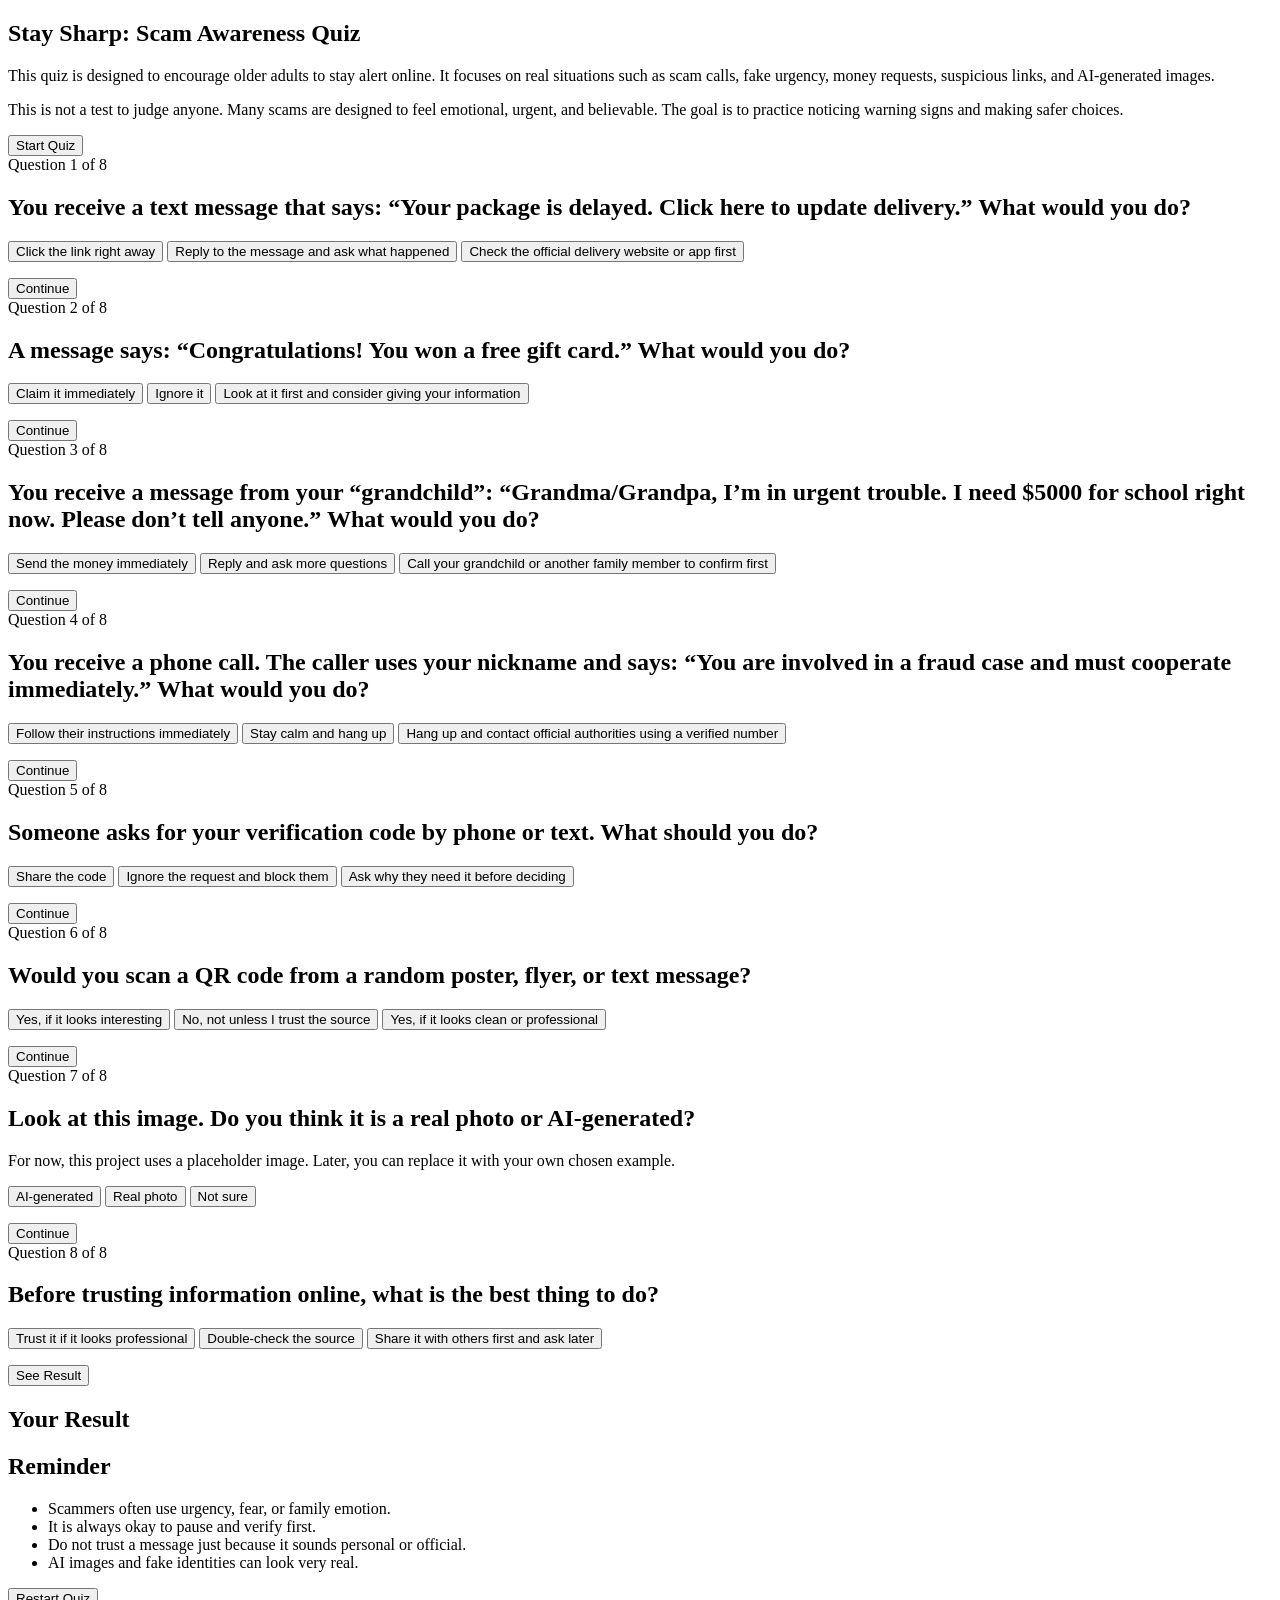
==== index.html @ 3973f38d "Remove inline CSS styles from index.html Removed CSS styles from index.html." ====
<!DOCTYPE html>
<html lang="en">
<head>
  <meta charset="UTF-8" />
  <meta name="viewport" content="width=device-width, initial-scale=1.0" />
  <title>Stay Sharp: Scam Awareness Quiz</title>
<script src="script.js"></script>
</head>
<body>
  <div class="container">

    <!--Q2-->
    <section id="page1" class="page active">
      <h1>Stay Sharp: Scam Awareness Quiz</h1>
      <p>
        This quiz is designed to encourage older adults to stay alert online.
        It focuses on real situations such as scam calls, fake urgency, money requests,
        suspicious links, and AI-generated images.
      </p>

      <div class="intro-box">
        <p>
          This is not a test to judge anyone. Many scams are designed to feel emotional,
          urgent, and believable. The goal is to practice noticing warning signs and
          making safer choices.
        </p>
      </div>

      <div class="button-group">
        <button class="center-btn" onclick="startQuiz()">Start Quiz</button>
      </div>
    </section>

    <!--Q2-->
    <section id="page2" class="page">
      <div class="question-number">Question 1 of 8</div>
      <h2>
        You receive a text message that says:
        “Your package is delayed. Click here to update delivery.”
        What would you do?
      </h2>

      <div id="options1" class="button-group">
        <button onclick="selectAnswer(1, 0, 'This could be fake. Scam messages often try to make you click quickly.')">
          Click the link right away
        </button>
        <button onclick="selectAnswer(1, 1, 'Not bad, but it is still safer to check through an official website instead of replying.')">
          Reply to the message and ask what happened
        </button>
        <button onclick="selectAnswer(1, 2, 'Great choice. Checking the official delivery website is a safer way to confirm.')">
          Check the official delivery website or app first
        </button>
      </div>

      <div id="feedback1" class="feedback-box hidden">
        <p id="feedbackText1"></p>
        <button class="continue-btn" onclick="goNextPage(3)">Continue</button>
      </div>
    </section>

    <!--Q3-->
    <section id="page3" class="page">
      <div class="question-number">Question 2 of 8</div>
      <h2>
        A message says:
        “Congratulations! You won a free gift card.”
        What would you do?
      </h2>

      <div id="options2" class="button-group">
        <button onclick="selectAnswer(2, 0, 'Be careful. Offers that seem too good to be true are often scams.')">
          Claim it immediately
        </button>
        <button onclick="selectAnswer(2, 2, 'Well done. Ignoring suspicious prizes is a smart and safe response.')">
          Ignore it
        </button>
        <button onclick="selectAnswer(2, 1, 'That is more careful, but sharing personal information can still be risky.')">
          Look at it first and consider giving your information
        </button>
      </div>

      <div id="feedback2" class="feedback-box hidden">
        <p id="feedbackText2"></p>
        <button class="continue-btn" onclick="goNextPage(4)">Continue</button>
      </div>
    </section>

    <!--Q4-->
    <section id="page4" class="page">
      <div class="question-number">Question 3 of 8</div>
      <h2>
        You receive a message from your “grandchild”:
        “Grandma/Grandpa, I’m in urgent trouble. I need $5000 for school right now.
        Please don’t tell anyone.”
        What would you do?
      </h2>

      <div id="options3" class="button-group">
        <button onclick="selectAnswer(3, 0, 'This is very risky. Scammers often use fear, family, and urgency to pressure people.')">
          Send the money immediately
        </button>
        <button onclick="selectAnswer(3, 1, 'You are being careful, which is good, but it is still best to confirm through another trusted person or phone number.')">
          Reply and ask more questions
        </button>
        <button onclick="selectAnswer(3, 2, 'Excellent. Calling your grandchild or another family member directly is the safest step.')">
          Call your grandchild or another family member to confirm first
        </button>
      </div>

      <div id="feedback3" class="feedback-box hidden">
        <p id="feedbackText3"></p>
        <button class="continue-btn" onclick="goNextPage(5)">Continue</button>
      </div>
    </section>

    <!--Q5-->
    <section id="page5" class="page">
      <div class="question-number">Question 4 of 8</div>
      <h2>
        You receive a phone call. The caller uses your nickname and says:
        “You are involved in a fraud case and must cooperate immediately.”
        What would you do?
      </h2>

      <div id="options4" class="button-group">
        <button onclick="selectAnswer(4, 0, 'This is dangerous. Scammers often pretend to be authorities to create panic.')">
          Follow their instructions immediately
        </button>
        <button onclick="selectAnswer(4, 1, 'That is a better response, but it is even safer to contact official authorities through a verified number.')">
          Stay calm and hang up
        </button>
        <button onclick="selectAnswer(4, 2, 'Very strong choice. Using an official, verified phone number helps protect you from impersonation scams.')">
          Hang up and contact official authorities using a verified number
        </button>
      </div>

      <div id="feedback4" class="feedback-box hidden">
        <p id="feedbackText4"></p>
        <button class="continue-btn" onclick="goNextPage(6)">Continue</button>
      </div>
    </section>

    <!--Q6-->
    <section id="page6" class="page">
      <div class="question-number">Question 5 of 8</div>
      <h2>
        Someone asks for your verification code by phone or text.
        What should you do?
      </h2>

      <div id="options5" class="button-group">
        <button onclick="selectAnswer(5, 0, 'Please be careful. Verification codes should never be shared with strangers.')">
          Share the code
        </button>
        <button onclick="selectAnswer(5, 2, 'Great job. Ignoring and blocking is a strong way to protect your account.')">
          Ignore the request and block them
        </button>
        <button onclick="selectAnswer(5, 1, 'That is more cautious, but continuing the conversation can still be risky.')">
          Ask why they need it before deciding
        </button>
      </div>

      <div id="feedback5" class="feedback-box hidden">
        <p id="feedbackText5"></p>
        <button class="continue-btn" onclick="goNextPage(7)">Continue</button>
      </div>
    </section>

    <!--Q7-->
    <section id="page7" class="page">
      <div class="question-number">Question 6 of 8</div>
      <h2>
        Would you scan a QR code from a random poster, flyer, or text message?
      </h2>

      <div id="options6" class="button-group">
        <button onclick="selectAnswer(6, 0, 'Be cautious. QR codes can also lead to scam websites.')">
          Yes, if it looks interesting
        </button>
        <button onclick="selectAnswer(6, 2, 'Nice work. Trusting the source before scanning is a smart habit.')">
          No, not unless I trust the source
        </button>
        <button onclick="selectAnswer(6, 1, 'That is somewhat careful, but QR codes are not always safe just because they look official.')">
          Yes, if it looks clean or professional
        </button>
      </div>

      <div id="feedback6" class="feedback-box hidden">
        <p id="feedbackText6"></p>
        <button class="continue-btn" onclick="goNextPage(8)">Continue</button>
      </div>
    </section>

    <!--Q8-->
    <section id="page8" class="page">
      <div class="question-number">Question 7 of 8</div>
      <h2>
        Look at this image. Do you think it is a real photo or AI-generated?
      </h2>

      <div class="intro-box">
        <p>
          For now, this project uses a placeholder image.
          Later, you can replace it with your own chosen example.
        </p>
      </div>

      <div id="options7" class="button-group">
        <button onclick="selectAnswer(7, 2, 'Great observation. Even realistic faces online can be AI-generated.')">
          AI-generated
        </button>
        <button onclick="selectAnswer(7, 0, 'This might be misleading. Some fake images look very realistic now.')">
          Real photo
        </button>
        <button onclick="selectAnswer(7, 1, 'That is understandable. It can be hard to tell, which is exactly why extra caution matters.')">
          Not sure
        </button>
      </div>

      <div id="feedback7" class="feedback-box hidden">
        <p id="feedbackText7"></p>
        <button class="continue-btn" onclick="goNextPage(9)">Continue</button>
      </div>
    </section>

    <!--Q9-->
    <section id="page9" class="page">
      <div class="question-number">Question 8 of 8</div>
      <h2>
        Before trusting information online, what is the best thing to do?
      </h2>

      <div id="options8" class="button-group">
        <button onclick="selectAnswer(8, 0, 'It is safer not to rush. Professional-looking messages can still be fake.')">
          Trust it if it looks professional
        </button>
        <button onclick="selectAnswer(8, 2, 'Excellent. Double-checking the source is one of the best habits for online safety.')">
          Double-check the source
        </button>
        <button onclick="selectAnswer(8, 1, 'You are trying to act quickly, but sharing before checking can spread false information.')">
          Share it with others first and ask later
        </button>
      </div>

      <div id="feedback8" class="feedback-box hidden">
        <p id="feedbackText8"></p>
        <button class="continue-btn" onclick="showResult()">See Result</button>
      </div>
    </section>

    <!--Q10-->
    <section id="page10" class="page">
      <h2>Your Result</h2>

      <div class="result-box">
        <p id="resultTitle"></p>
        <p id="resultText"></p>
      </div>

      <h2>Reminder</h2>
      <ul class="tips">
        <li>Scammers often use urgency, fear, or family emotion.</li>
        <li>It is always okay to pause and verify first.</li>
        <li>Do not trust a message just because it sounds personal or official.</li>
        <li>AI images and fake identities can look very real.</li>
      </ul>

      <div class="button-group">
        <button class="restart-btn" onclick="restartQuiz()">Restart Quiz</button>
      </div>
    </section>
  </div>
</body>
</html>
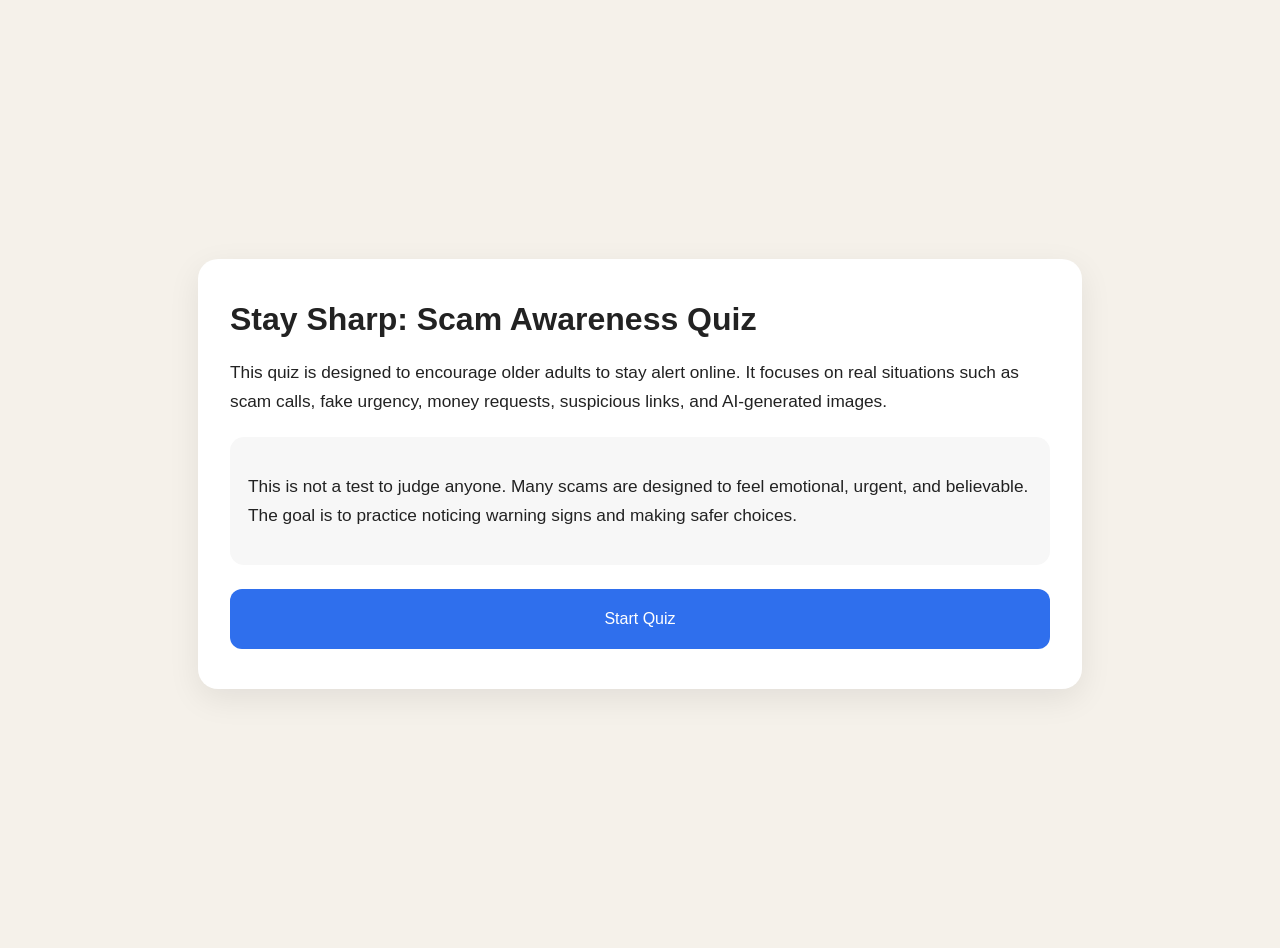
==== commit 7fde0664: "Add CSS and JS links to index.html Added stylesheet link and script tag in head section." ====
--- a/index.html
+++ b/index.html
@@ -4,8 +4,10 @@
   <meta charset="UTF-8" />
   <meta name="viewport" content="width=device-width, initial-scale=1.0" />
   <title>Stay Sharp: Scam Awareness Quiz</title>
-<script src="script.js"></script>
+  <link rel="stylesheet" href="style.css">
 </head>
+  <script src="script.js"></script>
+  <link rel="stylesheet" href="style.css">
 <body>
   <div class="container">
 
--- a/style.css
+++ b/style.css
@@ -0,0 +1,147 @@
+  <style>
+    * {
+      box-sizing: border-box;
+    }
+
+    body {
+      margin: 0;
+      font-family: Arial, sans-serif;
+      background: #f5f1ea;
+      color: #222;
+      min-height: 100vh;
+      display: flex;
+      justify-content: center;
+      align-items: center;
+      padding: 24px;
+    }
+
+    .container {
+      width: 100%;
+      max-width: 820px;
+      background: #ffffff;
+      border-radius: 20px;
+      padding: 40px 32px;
+      box-shadow: 0 10px 32px rgba(0, 0, 0, 0.08);
+    }
+
+    .page {
+      display: none;
+    }
+
+    .page.active {
+      display: block;
+    }
+
+    h1, h2 {
+      margin-top: 0;
+      line-height: 1.3;
+    }
+
+    h1 {
+      font-size: 2rem;
+      margin-bottom: 14px;
+    }
+
+    h2 {
+      font-size: 1.5rem;
+      margin-bottom: 16px;
+    }
+
+    p {
+      font-size: 1.08rem;
+      line-height: 1.7;
+      margin-bottom: 16px;
+    }
+
+    .question-number {
+      font-size: 0.95rem;
+      color: #666;
+      margin-bottom: 12px;
+    }
+
+    .intro-box,
+    .result-box,
+    .feedback-box {
+      background: #f7f7f7;
+      border-radius: 14px;
+      padding: 18px;
+      margin: 20px 0;
+    }
+
+    .feedback-box {
+      border-left: 6px solid #2f6fed;
+    }
+
+    .result-box {
+      border-left: 6px solid #2f6fed;
+      background: #eef4ff;
+    }
+
+    .button-group {
+      display: flex;
+      flex-direction: column;
+      gap: 14px;
+      margin-top: 24px;
+    }
+
+    button {
+      width: 100%;
+      padding: 18px 20px;
+      border: none;
+      border-radius: 12px;
+      font-size: 1rem;
+      cursor: pointer;
+      background: #2f6fed;
+      color: #fff;
+      transition: 0.2s ease;
+      text-align: left;
+      line-height: 1.5;
+    }
+
+    button:hover {
+      background: #2457bb;
+    }
+
+    .center-btn {
+      text-align: center;
+    }
+
+    .continue-btn,
+    .restart-btn {
+      text-align: center;
+      background: #1e1e1e;
+    }
+
+    .continue-btn:hover,
+    .restart-btn:hover {
+      background: #000;
+    }
+
+    .hidden {
+      display: none;
+    }
+
+    .tips {
+      padding-left: 20px;
+      line-height: 1.8;
+      font-size: 1.02rem;
+    }
+
+    @media (max-width: 600px) {
+      .container {
+        padding: 28px 20px;
+      }
+
+      h1 {
+        font-size: 1.7rem;
+      }
+
+      h2 {
+        font-size: 1.3rem;
+      }
+
+      p, button {
+        font-size: 1rem;
+      }
+    }
+  </style>
--- a/style.css
+++ b/style.css
@@ -0,0 +1,147 @@
+  <style>
+    * {
+      box-sizing: border-box;
+    }
+
+    body {
+      margin: 0;
+      font-family: Arial, sans-serif;
+      background: #f5f1ea;
+      color: #222;
+      min-height: 100vh;
+      display: flex;
+      justify-content: center;
+      align-items: center;
+      padding: 24px;
+    }
+
+    .container {
+      width: 100%;
+      max-width: 820px;
+      background: #ffffff;
+      border-radius: 20px;
+      padding: 40px 32px;
+      box-shadow: 0 10px 32px rgba(0, 0, 0, 0.08);
+    }
+
+    .page {
+      display: none;
+    }
+
+    .page.active {
+      display: block;
+    }
+
+    h1, h2 {
+      margin-top: 0;
+      line-height: 1.3;
+    }
+
+    h1 {
+      font-size: 2rem;
+      margin-bottom: 14px;
+    }
+
+    h2 {
+      font-size: 1.5rem;
+      margin-bottom: 16px;
+    }
+
+    p {
+      font-size: 1.08rem;
+      line-height: 1.7;
+      margin-bottom: 16px;
+    }
+
+    .question-number {
+      font-size: 0.95rem;
+      color: #666;
+      margin-bottom: 12px;
+    }
+
+    .intro-box,
+    .result-box,
+    .feedback-box {
+      background: #f7f7f7;
+      border-radius: 14px;
+      padding: 18px;
+      margin: 20px 0;
+    }
+
+    .feedback-box {
+      border-left: 6px solid #2f6fed;
+    }
+
+    .result-box {
+      border-left: 6px solid #2f6fed;
+      background: #eef4ff;
+    }
+
+    .button-group {
+      display: flex;
+      flex-direction: column;
+      gap: 14px;
+      margin-top: 24px;
+    }
+
+    button {
+      width: 100%;
+      padding: 18px 20px;
+      border: none;
+      border-radius: 12px;
+      font-size: 1rem;
+      cursor: pointer;
+      background: #2f6fed;
+      color: #fff;
+      transition: 0.2s ease;
+      text-align: left;
+      line-height: 1.5;
+    }
+
+    button:hover {
+      background: #2457bb;
+    }
+
+    .center-btn {
+      text-align: center;
+    }
+
+    .continue-btn,
+    .restart-btn {
+      text-align: center;
+      background: #1e1e1e;
+    }
+
+    .continue-btn:hover,
+    .restart-btn:hover {
+      background: #000;
+    }
+
+    .hidden {
+      display: none;
+    }
+
+    .tips {
+      padding-left: 20px;
+      line-height: 1.8;
+      font-size: 1.02rem;
+    }
+
+    @media (max-width: 600px) {
+      .container {
+        padding: 28px 20px;
+      }
+
+      h1 {
+        font-size: 1.7rem;
+      }
+
+      h2 {
+        font-size: 1.3rem;
+      }
+
+      p, button {
+        font-size: 1rem;
+      }
+    }
+  </style>
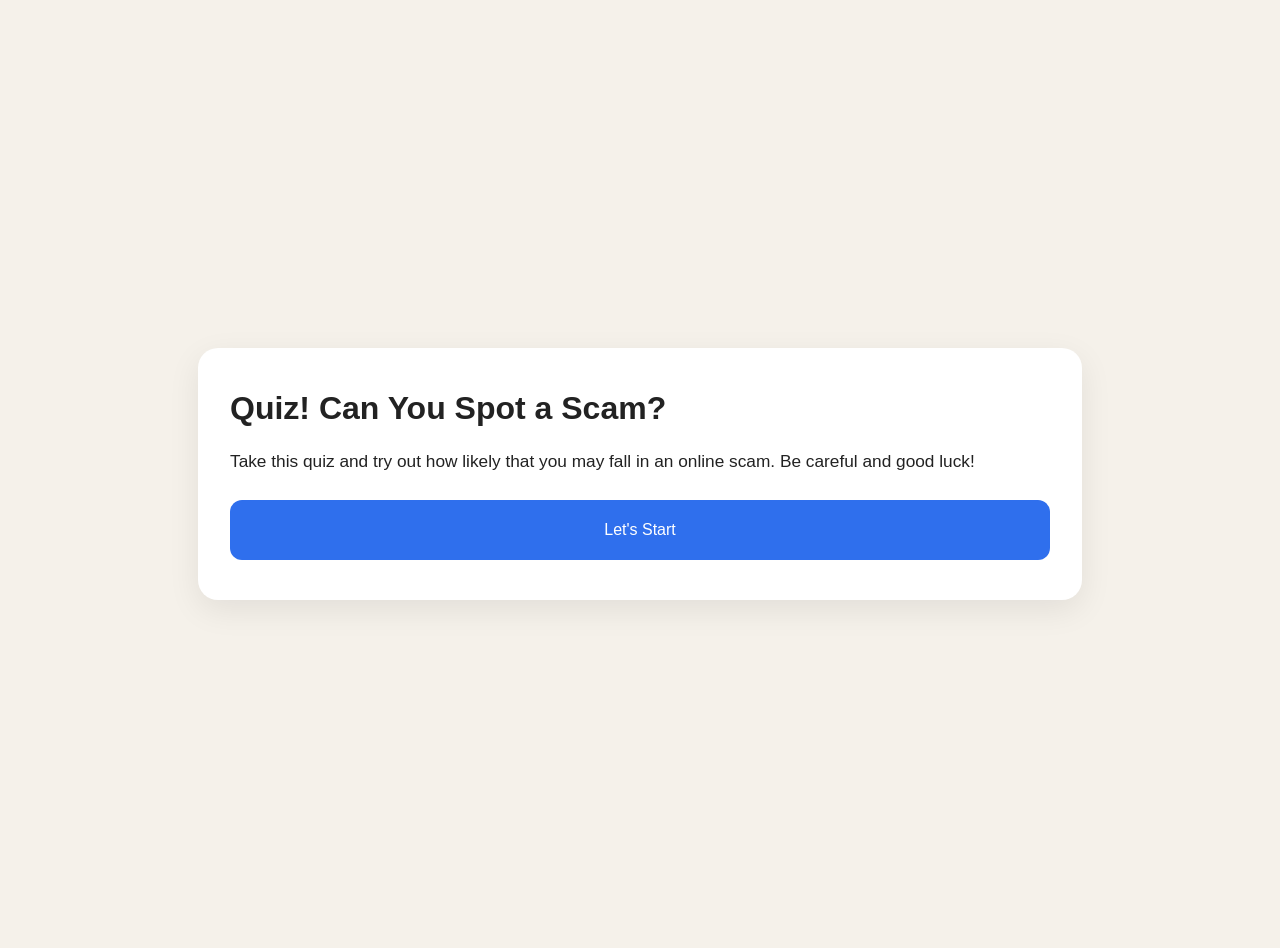
==== commit 445c15dc: "Update index.html" ====
--- a/index.html
+++ b/index.html
@@ -3,39 +3,32 @@
 <head>
   <meta charset="UTF-8" />
   <meta name="viewport" content="width=device-width, initial-scale=1.0" />
-  <title>Stay Sharp: Scam Awareness Quiz</title>
+  <title>Quiz! Can You Spot a Scam?</title>
   <link rel="stylesheet" href="style.css">
 </head>
+  </div>
   <script src="script.js"></script>
   <link rel="stylesheet" href="style.css">
 <body>
   <div class="container">
-
-    <!--Q2-->
+    
+
+    <!-- start-->
     <section id="page1" class="page active">
-      <h1>Stay Sharp: Scam Awareness Quiz</h1>
+      <h1>Quiz! Can You Spot a Scam?</h1>
       <p>
-        This quiz is designed to encourage older adults to stay alert online.
-        It focuses on real situations such as scam calls, fake urgency, money requests,
-        suspicious links, and AI-generated images.
+        Take this quiz and try out how likely that you may fall in an online scam. Be careful and good luck!
+
       </p>
 
-      <div class="intro-box">
-        <p>
-          This is not a test to judge anyone. Many scams are designed to feel emotional,
-          urgent, and believable. The goal is to practice noticing warning signs and
-          making safer choices.
-        </p>
-      </div>
-
       <div class="button-group">
-        <button class="center-btn" onclick="startQuiz()">Start Quiz</button>
-      </div>
-    </section>
-
-    <!--Q2-->
+        <button class="center-btn" onclick="startQuiz()">Let's Start</button>
+      </div>
+    </section>
+
+    <!--Q1-->
     <section id="page2" class="page">
-      <div class="question-number">Question 1 of 8</div>
+      <div class="question-number">Question 1 of 6</div>
       <h2>
         You receive a text message that says:
         “Your package is delayed. Click here to update delivery.”
@@ -44,9 +37,9 @@
 
       <div id="options1" class="button-group">
         <button onclick="selectAnswer(1, 0, 'This could be fake. Scam messages often try to make you click quickly.')">
-          Click the link right away
-        </button>
-        <button onclick="selectAnswer(1, 1, 'Not bad, but it is still safer to check through an official website instead of replying.')">
+          Click the link directly
+        </button>
+        <button onclick="selectAnswer(1, 1, 'Not bad, but it is still safer to check through an official website instead of replying direactly.')">
           Reply to the message and ask what happened
         </button>
         <button onclick="selectAnswer(1, 2, 'Great choice. Checking the official delivery website is a safer way to confirm.')">
@@ -60,9 +53,9 @@
       </div>
     </section>
 
-    <!--Q3-->
+    <!--Q2-->
     <section id="page3" class="page">
-      <div class="question-number">Question 2 of 8</div>
+      <div class="question-number">Question 2 of 6</div>
       <h2>
         A message says:
         “Congratulations! You won a free gift card.”
@@ -70,13 +63,13 @@
       </h2>
 
       <div id="options2" class="button-group">
-        <button onclick="selectAnswer(2, 0, 'Be careful. Offers that seem too good to be true are often scams.')">
+        <button onclick="selectAnswer(2, 0, 'Be careful. Offers that seem too good to be true may be scams.')">
           Claim it immediately
         </button>
-        <button onclick="selectAnswer(2, 2, 'Well done. Ignoring suspicious prizes is a smart and safe response.')">
+        <button onclick="selectAnswer(2, 2, 'Well done. Ignoring suspicious prizes is a safe choice.')">
           Ignore it
         </button>
-        <button onclick="selectAnswer(2, 1, 'That is more careful, but sharing personal information can still be risky.')">
+        <button onclick="selectAnswer(2, 1, 'That is careful, but sharing personal information can still be risky.')">
           Look at it first and consider giving your information
         </button>
       </div>
@@ -87,12 +80,12 @@
       </div>
     </section>
 
-    <!--Q4-->
+    <!--Q3-->
     <section id="page4" class="page">
-      <div class="question-number">Question 3 of 8</div>
+      <div class="question-number">Question 3 of 6</div>
       <h2>
         You receive a message from your “grandchild”:
-        “Grandma/Grandpa, I’m in urgent trouble. I need $5000 for school right now.
+        “Grandma/Grandpa, I’m in urgent trouble. I need $5000 right now.
         Please don’t tell anyone.”
         What would you do?
       </h2>
@@ -102,9 +95,9 @@
           Send the money immediately
         </button>
         <button onclick="selectAnswer(3, 1, 'You are being careful, which is good, but it is still best to confirm through another trusted person or phone number.')">
-          Reply and ask more questions
-        </button>
-        <button onclick="selectAnswer(3, 2, 'Excellent. Calling your grandchild or another family member directly is the safest step.')">
+          Reply and ask more details
+        </button>
+        <button onclick="selectAnswer(3, 2, 'Excellent. Calling your grandchild or another family member directly is the safest choice.')">
           Call your grandchild or another family member to confirm first
         </button>
       </div>
@@ -115,12 +108,12 @@
       </div>
     </section>
 
-    <!--Q5-->
+    <!--Q4-->
     <section id="page5" class="page">
-      <div class="question-number">Question 4 of 8</div>
-      <h2>
-        You receive a phone call. The caller uses your nickname and says:
-        “You are involved in a fraud case and must cooperate immediately.”
+      <div class="question-number">Question 4 of 6</div>
+      <h2>
+        You receive a phone call. The caller calls your nickname and says:
+        “You are involved in a crime and must cooperate immediately.”
         What would you do?
       </h2>
 
@@ -128,10 +121,10 @@
         <button onclick="selectAnswer(4, 0, 'This is dangerous. Scammers often pretend to be authorities to create panic.')">
           Follow their instructions immediately
         </button>
-        <button onclick="selectAnswer(4, 1, 'That is a better response, but it is even safer to contact official authorities through a verified number.')">
+        <button onclick="selectAnswer(4, 1, 'That is a better response, but it is even safer to contact official authorities through a official number.')">
           Stay calm and hang up
         </button>
-        <button onclick="selectAnswer(4, 2, 'Very strong choice. Using an official, verified phone number helps protect you from impersonation scams.')">
+        <button onclick="selectAnswer(4, 2, 'Best choice. Using an official, verified phone number helps protect you from impersonation scams.')">
           Hang up and contact official authorities using a verified number
         </button>
       </div>
@@ -142,9 +135,9 @@
       </div>
     </section>
 
-    <!--Q6-->
+    <!--Q5-->
     <section id="page6" class="page">
-      <div class="question-number">Question 5 of 8</div>
+      <div class="question-number">Question 5 of 6</div>
       <h2>
         Someone asks for your verification code by phone or text.
         What should you do?
@@ -154,10 +147,10 @@
         <button onclick="selectAnswer(5, 0, 'Please be careful. Verification codes should never be shared with strangers.')">
           Share the code
         </button>
-        <button onclick="selectAnswer(5, 2, 'Great job. Ignoring and blocking is a strong way to protect your account.')">
+        <button onclick="selectAnswer(5, 2, 'Great job. Ignoring and blocking is a good way to protect your account.')">
           Ignore the request and block them
         </button>
-        <button onclick="selectAnswer(5, 1, 'That is more cautious, but continuing the conversation can still be risky.')">
+        <button onclick="selectAnswer(5, 1, 'That is OK, but continuing the conversation can still be risky.')">
           Ask why they need it before deciding
         </button>
       </div>
@@ -168,34 +161,9 @@
       </div>
     </section>
 
-    <!--Q7-->
+    <!--Q6-->
     <section id="page7" class="page">
-      <div class="question-number">Question 6 of 8</div>
-      <h2>
-        Would you scan a QR code from a random poster, flyer, or text message?
-      </h2>
-
-      <div id="options6" class="button-group">
-        <button onclick="selectAnswer(6, 0, 'Be cautious. QR codes can also lead to scam websites.')">
-          Yes, if it looks interesting
-        </button>
-        <button onclick="selectAnswer(6, 2, 'Nice work. Trusting the source before scanning is a smart habit.')">
-          No, not unless I trust the source
-        </button>
-        <button onclick="selectAnswer(6, 1, 'That is somewhat careful, but QR codes are not always safe just because they look official.')">
-          Yes, if it looks clean or professional
-        </button>
-      </div>
-
-      <div id="feedback6" class="feedback-box hidden">
-        <p id="feedbackText6"></p>
-        <button class="continue-btn" onclick="goNextPage(8)">Continue</button>
-      </div>
-    </section>
-
-    <!--Q8-->
-    <section id="page8" class="page">
-      <div class="question-number">Question 7 of 8</div>
+      <div class="question-number">Question 6 of 6</div>
       <h2>
         Look at this image. Do you think it is a real photo or AI-generated?
       </h2>
@@ -208,49 +176,24 @@
       </div>
 
       <div id="options7" class="button-group">
-        <button onclick="selectAnswer(7, 2, 'Great observation. Even realistic faces online can be AI-generated.')">
+        <button onclick="selectAnswer(6, 2, 'Great observation. Even realistic faces online can be AI-generated.')">
           AI-generated
         </button>
-        <button onclick="selectAnswer(7, 0, 'This might be misleading. Some fake images look very realistic now.')">
+        <button onclick="selectAnswer(6, 0, 'This might be misleading. Some fake images look very realistic now.')">
           Real photo
         </button>
-        <button onclick="selectAnswer(7, 1, 'That is understandable. It can be hard to tell, which is exactly why extra caution matters.')">
+        <button onclick="selectAnswer(6, 1, 'That is understandable. It can be hard to tell, which is exactly why extra caution matters.')">
           Not sure
         </button>
       </div>
 
       <div id="feedback7" class="feedback-box hidden">
         <p id="feedbackText7"></p>
-        <button class="continue-btn" onclick="goNextPage(9)">Continue</button>
-      </div>
-    </section>
-
-    <!--Q9-->
-    <section id="page9" class="page">
-      <div class="question-number">Question 8 of 8</div>
-      <h2>
-        Before trusting information online, what is the best thing to do?
-      </h2>
-
-      <div id="options8" class="button-group">
-        <button onclick="selectAnswer(8, 0, 'It is safer not to rush. Professional-looking messages can still be fake.')">
-          Trust it if it looks professional
-        </button>
-        <button onclick="selectAnswer(8, 2, 'Excellent. Double-checking the source is one of the best habits for online safety.')">
-          Double-check the source
-        </button>
-        <button onclick="selectAnswer(8, 1, 'You are trying to act quickly, but sharing before checking can spread false information.')">
-          Share it with others first and ask later
-        </button>
-      </div>
-
-      <div id="feedback8" class="feedback-box hidden">
-        <p id="feedbackText8"></p>
         <button class="continue-btn" onclick="showResult()">See Result</button>
       </div>
     </section>
 
-    <!--Q10-->
+    <!-- result-->
     <section id="page10" class="page">
       <h2>Your Result</h2>
 
--- a/style.css
+++ b/style.css
@@ -1,8 +1,3 @@
-  <style>
-    * {
-      box-sizing: border-box;
-    }
-
     body {
       margin: 0;
       font-family: Arial, sans-serif;
@@ -144,4 +139,3 @@
         font-size: 1rem;
       }
     }
-  </style>
--- a/style.css
+++ b/style.css
@@ -1,8 +1,3 @@
-  <style>
-    * {
-      box-sizing: border-box;
-    }
-
     body {
       margin: 0;
       font-family: Arial, sans-serif;
@@ -144,4 +139,3 @@
         font-size: 1rem;
       }
     }
-  </style>
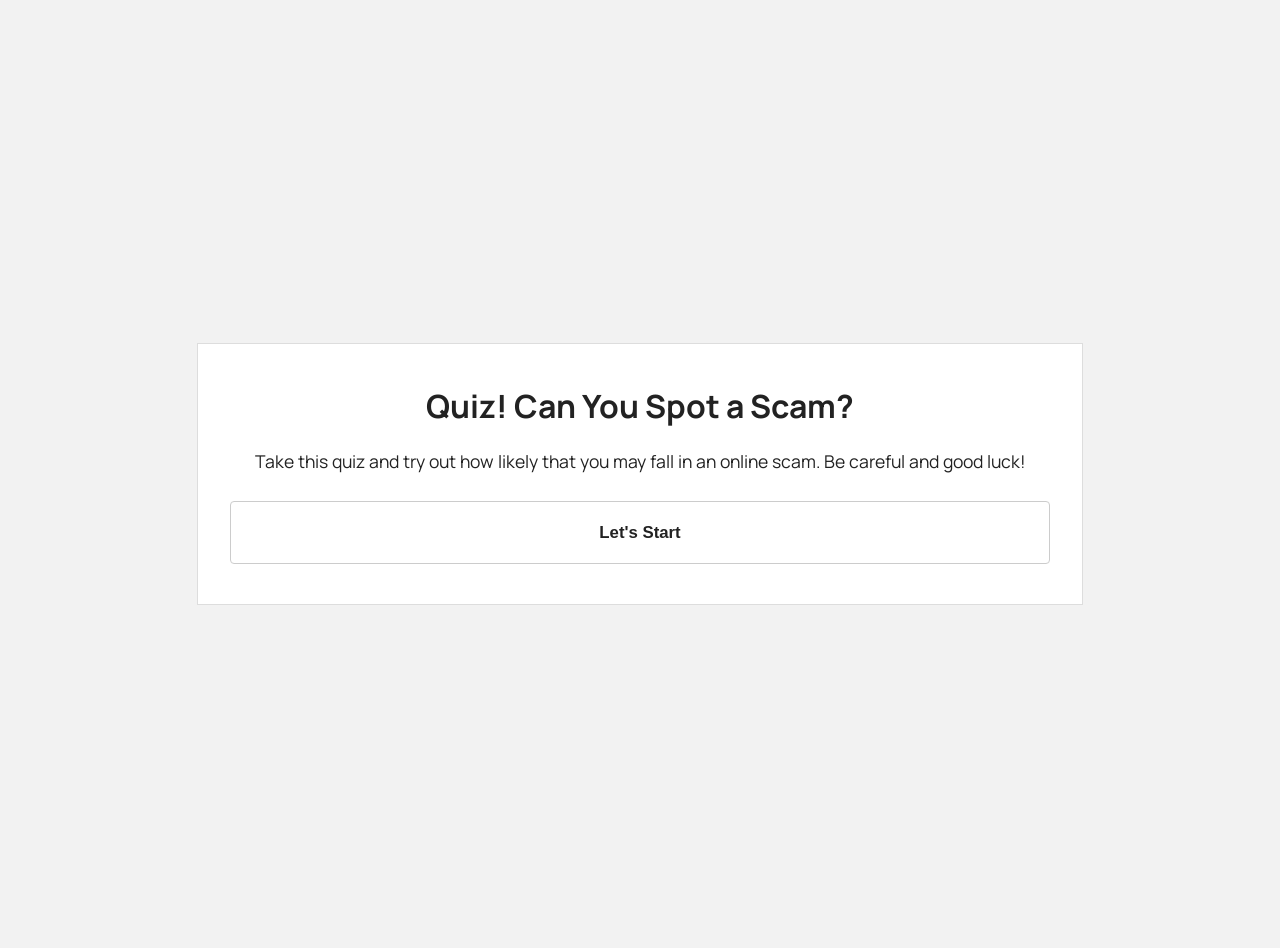
==== commit 30db0f19: "Update index.html" ====
--- a/index.html
+++ b/index.html
@@ -6,12 +6,8 @@
   <title>Quiz! Can You Spot a Scam?</title>
   <link rel="stylesheet" href="style.css">
 </head>
-  </div>
-  <script src="script.js"></script>
-  <link rel="stylesheet" href="style.css">
 <body>
   <div class="container">
-    
 
     <!-- start-->
     <section id="page1" class="page active">
@@ -161,37 +157,38 @@
       </div>
     </section>
 
-    <!--Q6-->
-    <section id="page7" class="page">
-      <div class="question-number">Question 6 of 6</div>
-      <h2>
-        Look at this image. Do you think it is a real photo or AI-generated?
-      </h2>
-
-      <div class="intro-box">
-        <p>
-          For now, this project uses a placeholder image.
-          Later, you can replace it with your own chosen example.
-        </p>
-      </div>
-
-      <div id="options7" class="button-group">
-        <button onclick="selectAnswer(6, 2, 'Great observation. Even realistic faces online can be AI-generated.')">
-          AI-generated
-        </button>
-        <button onclick="selectAnswer(6, 0, 'This might be misleading. Some fake images look very realistic now.')">
-          Real photo
-        </button>
-        <button onclick="selectAnswer(6, 1, 'That is understandable. It can be hard to tell, which is exactly why extra caution matters.')">
-          Not sure
-        </button>
-      </div>
-
-      <div id="feedback7" class="feedback-box hidden">
-        <p id="feedbackText7"></p>
-        <button class="continue-btn" onclick="showResult()">See Result</button>
-      </div>
-    </section>
+<!--Q6-->
+<section id="page7" class="page">
+  <div class="question-number">Question 6 of 6</div>
+  <h2>
+    Look at this image. Do you think it is a real photo or AI-generated?
+  </h2>
+
+  <img src="ai-dog.png" alt="AI-generated dog image" class="quiz-image">
+
+  <div class="intro-box">
+    <p>
+      This image looks very realistic. Take a careful look before you decide.
+    </p>
+  </div>
+
+  <div id="options6" class="button-group">
+    <button onclick="selectAnswer(6, 2, 'Great observation. Even realistic images online can be AI-generated.')">
+      AI-generated
+    </button>
+    <button onclick="selectAnswer(6, 0, 'This might be misleading. Some fake images look very realistic now.')">
+      Real photo
+    </button>
+    <button onclick="selectAnswer(6, 1, 'That is understandable. It can be hard to tell, which is exactly why extra caution matters.')">
+      Not sure
+    </button>
+  </div>
+
+  <div id="feedback6" class="feedback-box hidden">
+    <p id="feedbackText6"></p>
+    <button class="continue-btn" onclick="showResult()">See Result</button>
+  </div>
+</section>
 
     <!-- result-->
     <section id="page10" class="page">
@@ -204,16 +201,17 @@
 
       <h2>Reminder</h2>
       <ul class="tips">
-        <li>Scammers often use urgency, fear, or family emotion.</li>
-        <li>It is always okay to pause and verify first.</li>
+        <li>Scammers often use urgency or your emtion.</li>
+        <li>It‘s always okay to verify first.</li>
         <li>Do not trust a message just because it sounds personal or official.</li>
-        <li>AI images and fake identities can look very real.</li>
+        <li>AI images can be fake even it looks very real.</li>
       </ul>
 
       <div class="button-group">
-        <button class="restart-btn" onclick="restartQuiz()">Restart Quiz</button>
-      </div>
-    </section>
-  </div>
+        <button class="restart-btn" onclick="restartQuiz()">Try Again</button>
+      </div>
+    </section>
+  </div>
+  <script src="script.js"></script>
 </body>
 </html>
--- a/style.css
+++ b/style.css
@@ -1,141 +1,207 @@
-    body {
-      margin: 0;
-      font-family: Arial, sans-serif;
-      background: #f5f1ea;
-      color: #222;
-      min-height: 100vh;
-      display: flex;
-      justify-content: center;
-      align-items: center;
-      padding: 24px;
-    }
-
-    .container {
-      width: 100%;
-      max-width: 820px;
-      background: #ffffff;
-      border-radius: 20px;
-      padding: 40px 32px;
-      box-shadow: 0 10px 32px rgba(0, 0, 0, 0.08);
-    }
-
-    .page {
-      display: none;
-    }
-
-    .page.active {
-      display: block;
-    }
-
-    h1, h2 {
-      margin-top: 0;
-      line-height: 1.3;
-    }
-
-    h1 {
-      font-size: 2rem;
-      margin-bottom: 14px;
-    }
-
-    h2 {
-      font-size: 1.5rem;
-      margin-bottom: 16px;
-    }
-
-    p {
-      font-size: 1.08rem;
-      line-height: 1.7;
-      margin-bottom: 16px;
-    }
-
-    .question-number {
-      font-size: 0.95rem;
-      color: #666;
-      margin-bottom: 12px;
-    }
-
-    .intro-box,
-    .result-box,
-    .feedback-box {
-      background: #f7f7f7;
-      border-radius: 14px;
-      padding: 18px;
-      margin: 20px 0;
-    }
-
-    .feedback-box {
-      border-left: 6px solid #2f6fed;
-    }
-
-    .result-box {
-      border-left: 6px solid #2f6fed;
-      background: #eef4ff;
-    }
-
-    .button-group {
-      display: flex;
-      flex-direction: column;
-      gap: 14px;
-      margin-top: 24px;
-    }
-
-    button {
-      width: 100%;
-      padding: 18px 20px;
-      border: none;
-      border-radius: 12px;
-      font-size: 1rem;
-      cursor: pointer;
-      background: #2f6fed;
-      color: #fff;
-      transition: 0.2s ease;
-      text-align: left;
-      line-height: 1.5;
-    }
-
-    button:hover {
-      background: #2457bb;
-    }
-
-    .center-btn {
-      text-align: center;
-    }
-
-    .continue-btn,
-    .restart-btn {
-      text-align: center;
-      background: #1e1e1e;
-    }
-
-    .continue-btn:hover,
-    .restart-btn:hover {
-      background: #000;
-    }
-
-    .hidden {
-      display: none;
-    }
-
-    .tips {
-      padding-left: 20px;
-      line-height: 1.8;
-      font-size: 1.02rem;
-    }
-
-    @media (max-width: 600px) {
-      .container {
-        padding: 28px 20px;
-      }
-
-      h1 {
-        font-size: 1.7rem;
-      }
-
-      h2 {
-        font-size: 1.3rem;
-      }
-
-      p, button {
-        font-size: 1rem;
-      }
-    }
+@import url('https://fonts.googleapis.com/css2?family=Manrope:wght@400;600;700&display=swap');
+
+body {
+  margin: 0;
+  font-family: "Manrope", sans-serif;
+  background: #f2f2f2;
+  color: #222;
+  min-height: 100vh;
+  display: flex;
+  justify-content: center;
+  align-items: center;
+  padding: 24px;
+}
+
+.container {
+  width: 100%;
+  max-width: 820px;
+  background: #ffffff;
+  border-radius: 0;
+  padding: 40px 32px;
+  border: 1px solid #ddd;
+}
+
+.page {
+  display: none;
+}
+
+.page.active {
+  display: block;
+}
+
+h1, h2 {
+  margin-top: 0;
+  line-height: 1.4;
+  text-align: center;
+}
+
+h1 {
+  font-size: 2rem;
+  margin-bottom: 14px;
+  font-weight: 700;
+}
+
+h2 {
+  font-size: 1.5rem;
+  margin-bottom: 16px;
+  font-weight: 600;
+}
+
+p {
+  font-size: 1.1rem;
+  line-height: 1.7;
+  margin-bottom: 16px;
+  text-align: center;
+}
+
+.question-number {
+  font-size: 0.95rem;
+  color: #666;
+  margin-bottom: 12px;
+  text-align: center;
+}
+
+.intro-box,
+.result-box,
+.feedback-box {
+  background: #f7f7f7;
+  border-radius: 0;
+  padding: 18px;
+  margin: 20px 0;
+}
+
+.feedback-box {
+  border-left: 4px solid #2f6fed;
+}
+
+.result-box {
+  border-left: 4px solid #2f6fed;
+  background: #eef4ff;
+}
+
+.button-group {
+  display: flex;
+  flex-direction: column;
+  gap: 14px;
+  margin-top: 24px;
+}
+
+button {
+  width: 100%;
+  padding: 18px 20px;
+  border: 1px solid #ccc;
+  border-radius: 4px;
+  font-size: 1.05rem;
+  cursor: pointer;
+  background: #ffffff;
+  color: #222;
+  transition: 0.2s ease;
+  text-align: left;
+  line-height: 1.5;
+}
+
+button:hover {
+  background: #f0f4ff;
+  border-color: #2f6fed;
+}
+
+.center-btn {
+  text-align: center;
+  font-weight: 600;
+}
+
+.continue-btn,
+.restart-btn {
+  text-align: center;
+  color: #fff;
+  border: none;
+}
+
+.hidden {
+  display: none;
+}
+
+.tips {
+  padding-left: 20px;
+  line-height: 1.8;
+  font-size: 1.05rem;
+}
+
+.quiz-image {
+  width: 100%;
+  max-width: 420px;
+  display: block;
+  margin: 20px auto;
+  border-radius: 4px;
+}
+
+/* feedback / result colors */
+.feedback-danger,
+.result-danger {
+  background: #ffe9e9;
+  border-left: 4px solid #d64545;
+}
+
+.feedback-warning,
+.result-warning {
+  background: #fff7df;
+  border-left: 4px solid #d4a017;
+}
+
+.feedback-success,
+.result-success {
+  background: #eaf8ea;
+  border-left: 4px solid #3d9b4f;
+}
+
+/* continue button colors */
+.btn-danger {
+  background: #d64545;
+}
+
+.btn-danger:hover {
+  background: #b93636;
+}
+
+.btn-warning {
+  background: #d4a017;
+  color: #222;
+}
+
+.btn-warning:hover {
+  background: #ba8c14;
+}
+
+.btn-success {
+  background: #3d9b4f;
+}
+
+.btn-success:hover {
+  background: #2f7c3e;
+}
+
+.restart-btn {
+  background: #2f6fed;
+}
+
+.restart-btn:hover {
+  background: #2457bb;
+}
+
+@media (max-width: 600px) {
+  .container {
+    padding: 28px 20px;
+  }
+
+  h1 {
+    font-size: 1.6rem;
+  }
+
+  h2 {
+    font-size: 1.3rem;
+  }
+
+  p, button {
+    font-size: 1rem;
+  }
+}
